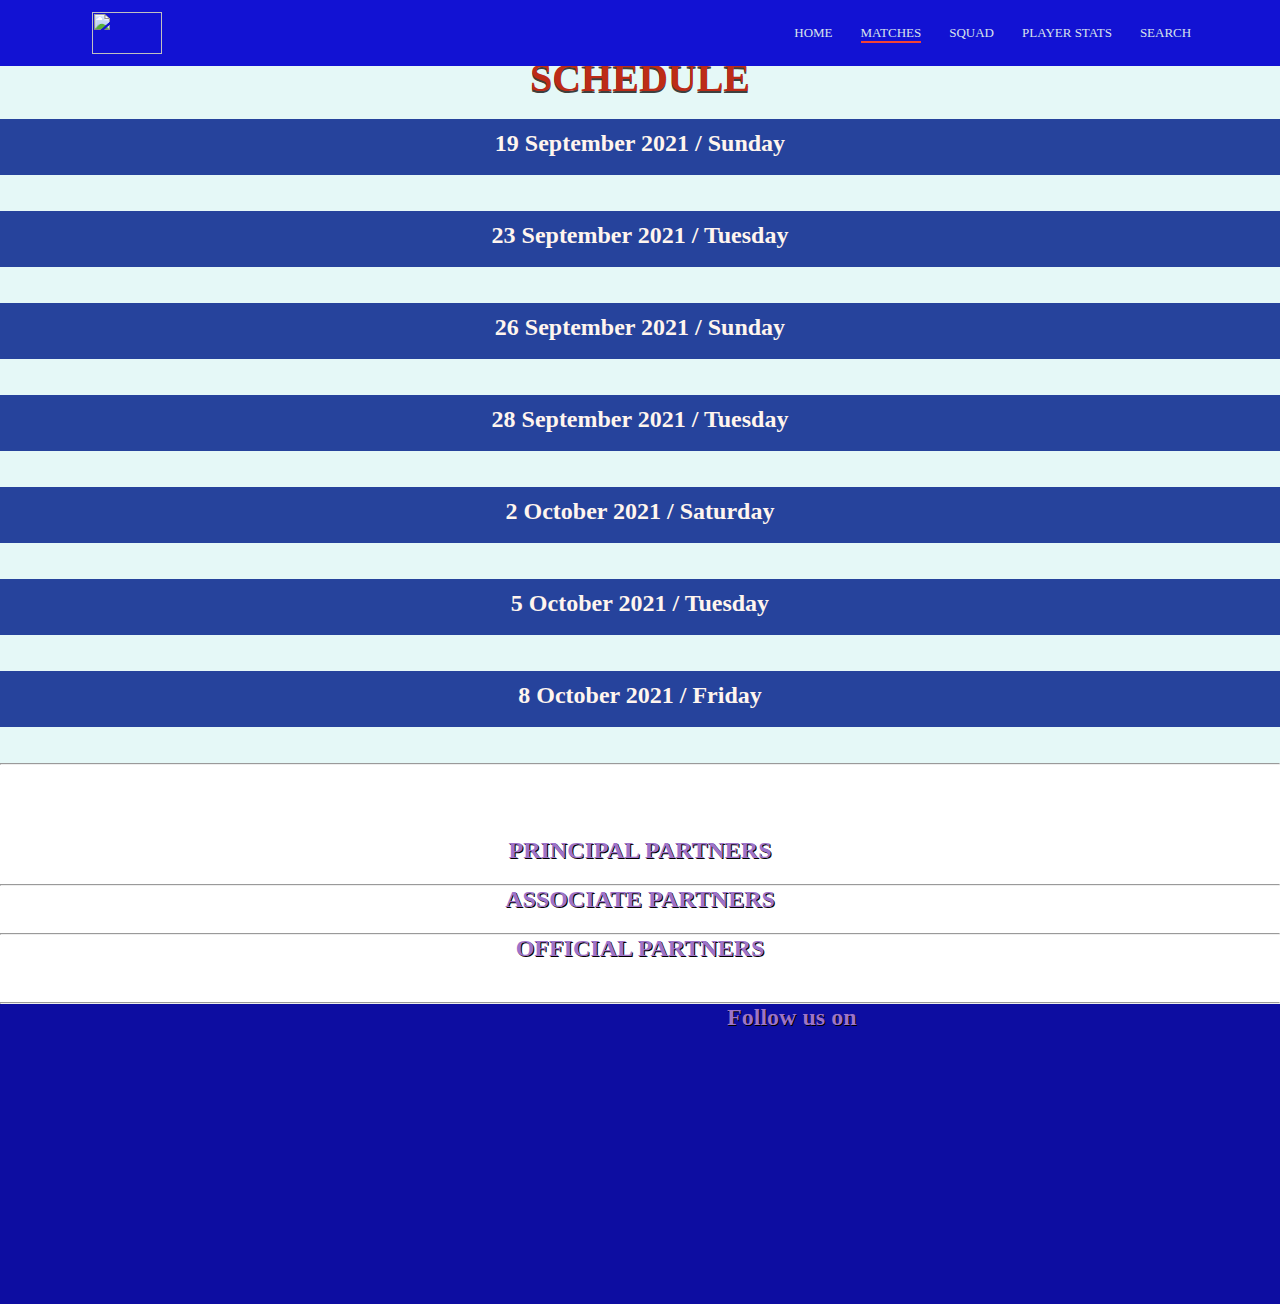
==== matches.html @ 8fc8fd19 "Add files via upload" ====
<!DOCTYPE html>
<html lang="en">
  <head>
    <meta charset="UTF-8" />
    <meta http-equiv="X-UA-Compatible" content="IE=edge" />
    <meta name="viewport" content="width=device-width, initial-scale=1.0" />
    <title>Schedule</title>
    <link rel="stylesheet" href="matches.css" />
  </head>
  <body>
    <header class="header">
      <nav>
        <img class="logo" src="img/logo1.jpg" alt="" />
        <div class="nav-links" id="navLinks">
          <ul>
            <li><a href="cricket.html">HOME</a></li>
            <li><a href="matches.html"> MATCHES</a></li>
            <li><a href="squad.html">SQUAD</a></li>
            <li><a href="stats.html">PLAYER STATS</a></li>
            <li><a href="search.html">SEARCH</a></li>
          </ul>
        </div>
      </nav>
    </header>

    <section  class="content">
      <br /><br /><br />
      <h1 class="mainH">SCHEDULE</h1>
      <br />
      <div class="match_date">
        <h2 class="st_match">19 September 2021 / Sunday</h2>
      </div>
      <img class="teams" src="img/tm.png" alt="" />
      <img width="50px" src="img/vs1.jpg" alt="" />
      <img src="img/t1.png" alt="" />
      <br /><br />
      <div class="match_date">
        <h2 class="st_match">23 September 2021 / Tuesday</h2>
      </div>
      <img class="teams" src="img/t1.png" alt="" />
      <img width="50px" src="img/vs1.jpg" alt="" />
      <img src="img/tm.png" alt="" />
      <br /><br />
      <div class="match_date">
        <h2 class="st_match">26 September 2021 / Sunday</h2>
      </div>
      <img class="teams" src="img/tm.png" alt="" />
      <img width="50px" src="img/vs1.jpg" alt="" />
      <img src="img/t1.png" alt="" />
      <br /><br />
      <div class="match_date">
        <h2 class="st_match">28 September 2021 / Tuesday</h2>
      </div>
      <img class="teams" src="img/t3.png" alt="" />
      <img width="50px" src="img/vs1.jpg" alt="" />
      <img src="img/tm.png" alt="" />
      <br /><br />
      <div class="match_date">
        <h2 class="st_match">2 October 2021 / Saturday</h2>
      </div>
      <img class="teams" src="img/tm.png" alt="" />
      <img width="50px" src="img/vs1.jpg" alt="" />
      <img src="img/t4.png" alt="" />
      <br /><br />
      <div class="match_date">
        <h2 class="st_match">5 October 2021 / Tuesday</h2>
      </div>
      <img class="teams" src="img/t5.png" alt="" />
      <img width="50px" src="img/vs1.jpg" alt="" />
      <img src="img/tm.png" alt="" />
      <br /><br />
      <div class="match_date">
        <h2 class="st_match">8 October 2021 / Friday</h2>
      </div>
      <img class="teams" src="img/t6.png" alt="" />
      <img width="50px" src="img/vs1.jpg" alt="" />
      <img src="img/tm.png" alt="" />
      <br /><br />
      <hr />
    </section>

    <br /><br /><br /><br />
    <footer class="footer">
      <h2>PRINCIPAL PARTNERS</h2>
      <div class="main-f">
        <img class="f0" src="img/f1.png" alt="" />
        <img class="f0" src="img/f2.png" alt="" />
      </div>
      <hr />
      <h2>ASSOCIATE PARTNERS</h2>
      <div class="footer1">
        <img class="f1" src="img/f3.jpg" alt="" />
        <img class="f1" src="img/f4.jpg" alt="" />
        <img class="f1" src="img/f5.png" alt="" />
      </div>
      <hr />
      <h2>OFFICIAL PARTNERS</h2>
      <div class="footer2">
        <img class="f2" src="img/f11.png" alt="" />
        <img class="f2" src="img/f12.png" alt="" />
        <img class="f2" src="img/f13.png" alt="" />
        <img class="f2" src="img/f14.png" alt="" />
      </div>
      <div class="footer2">
        <img class="f2" src="img/f15.png" alt="" />
        <img class="f2" src="img/f16.png" alt="" />
        <img class="f2" src="img/f17.png" alt="" />
        <img class="f2" src="img/f18.png" alt="" />
      </div>
      <hr />

      <div class="end">
        <img class="endlogo" src="img/logo1.jpg" alt="" />
        <h2 class="end-content">Follow us on</h2>
      </div>
    </footer>
  </body>
</html>
---- matches.css ----
*{
    margin: 0;
    padding: 0;
}


nav{
    display: flex;
    padding: 2% 6%;
    justify-content: space-between;
    align-items: center;
    background-color: rgb(18, 18, 211);
    height: 15px;
    position: fixed;
    width: 88%;
        
}
.nav-links{
    flex: 1;
    text-align: right;
}
.nav-links ul li{
    list-style: none;
    display:inline-block;
    padding: 8px 12px;
    position:relative;
}
.nav-links ul li a{
    color: rgb(217, 226, 236);
    text-decoration: none;
    font-size: 13px;
}
.nav-links ul li::after{
    content:"";
    width: 0%;
    height: 2px;
    background: #f44336;
    display:block;
    margin:auto;
    transition: 0.5s;
}
.nav-links ul li:nth-child(2):after{
    content:"";
    width: 100%;
    height: 2px;
    background: #f44336;
    display:block;
    margin:auto;
    transition: 0.5s;
}
.nav-links ul li:hover::after{
    width:100%;
}
.logo{
    height: 42px;
    width: 70px;
    margin-left: 15px;
    position: absolute;

}






.match_date{
    width: 100%;
    height: 5vh;
    background-color: rgb(38, 67, 156);
    padding-top: 11px;
}
.match_date h2{
    text-align: center;
    color: seashell;
}
.teams{
    margin-left: 43%;
}
.mainH{
    text-align-last: center;
    font-size: 40px;
    color: rgb(189, 43, 23);
    text-shadow: 0 2px 0 rgba(31, 30, 30, 0.871);
}
.content{
    background-color: rgb(229, 248, 247);
}









.footer h2 {
    text-align: center;
    color: hsl(270, 44%, 62%);
    text-shadow: 1px 1px 0px black;
}
.main-f{width: 30%;
    display: flex;
    margin: auto;
}
.footer1{
    display: flex;
    margin: 0% 28%;
}
.footer2{
    display: flex;
    margin: 0% 33%;
}
.f2 , .f1 {
    width: 100px;
    margin: 10px;
}
.f0 {
    width: 130px;
    margin: 10px;
}


.end{
    background-color: rgba(4, 4, 158, 0.966);
    width: 100%;
    height: 300px;
}
.endlogo{
    float: left;
    margin: 6%;
    width: 150px;
}
.end-content {
    color: cornsilk;
    text-align: center;
}
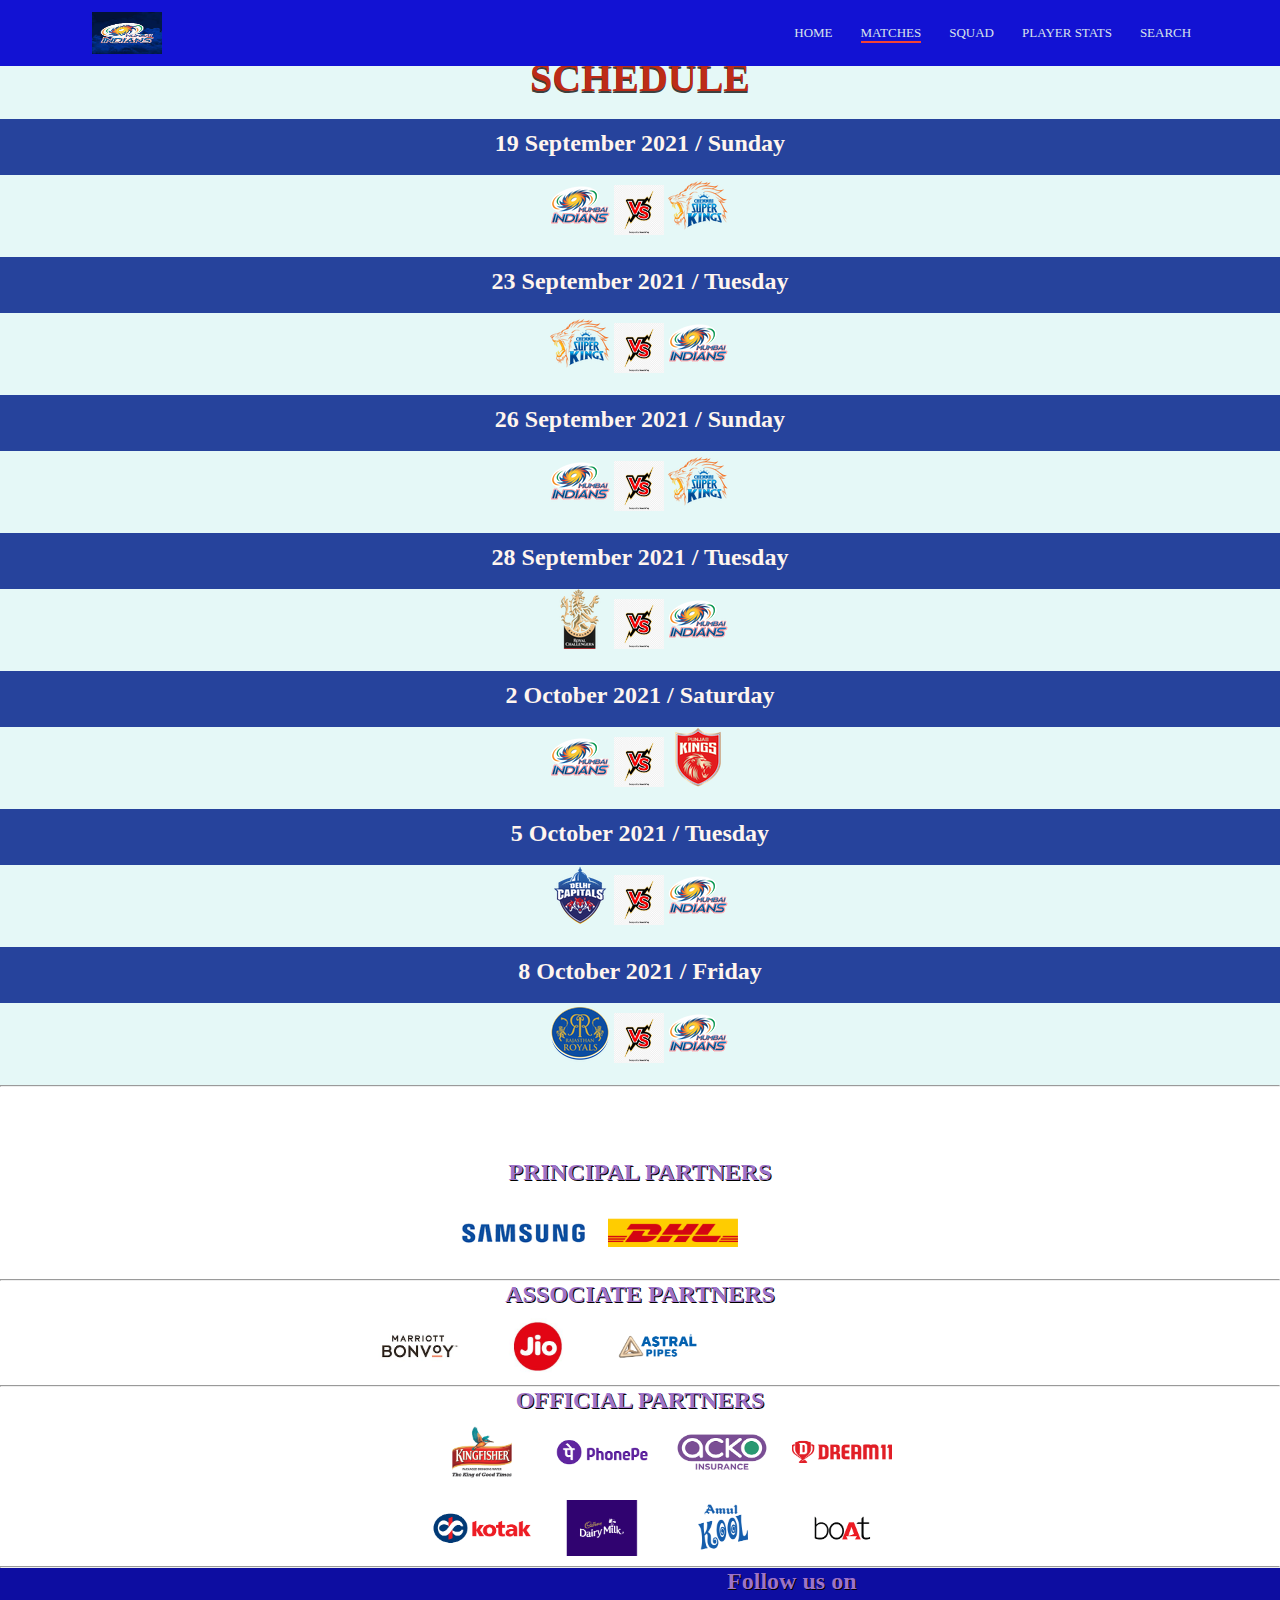
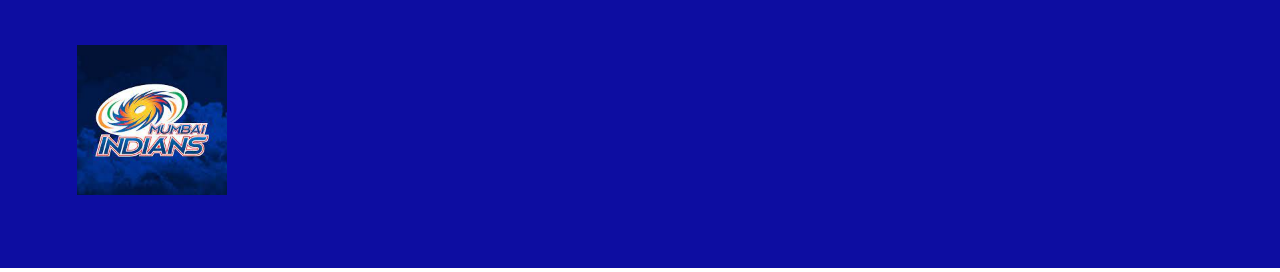
==== commit 2ade2ebf: "Again Renamed" ====
--- a/matches.html
+++ b/matches.html
@@ -13,7 +13,7 @@
         <img class="logo" src="img/logo1.jpg" alt="" />
         <div class="nav-links" id="navLinks">
           <ul>
-            <li><a href="cricket.html">HOME</a></li>
+            <li><a href="index.html">HOME</a></li>
             <li><a href="matches.html"> MATCHES</a></li>
             <li><a href="squad.html">SQUAD</a></li>
             <li><a href="stats.html">PLAYER STATS</a></li>
